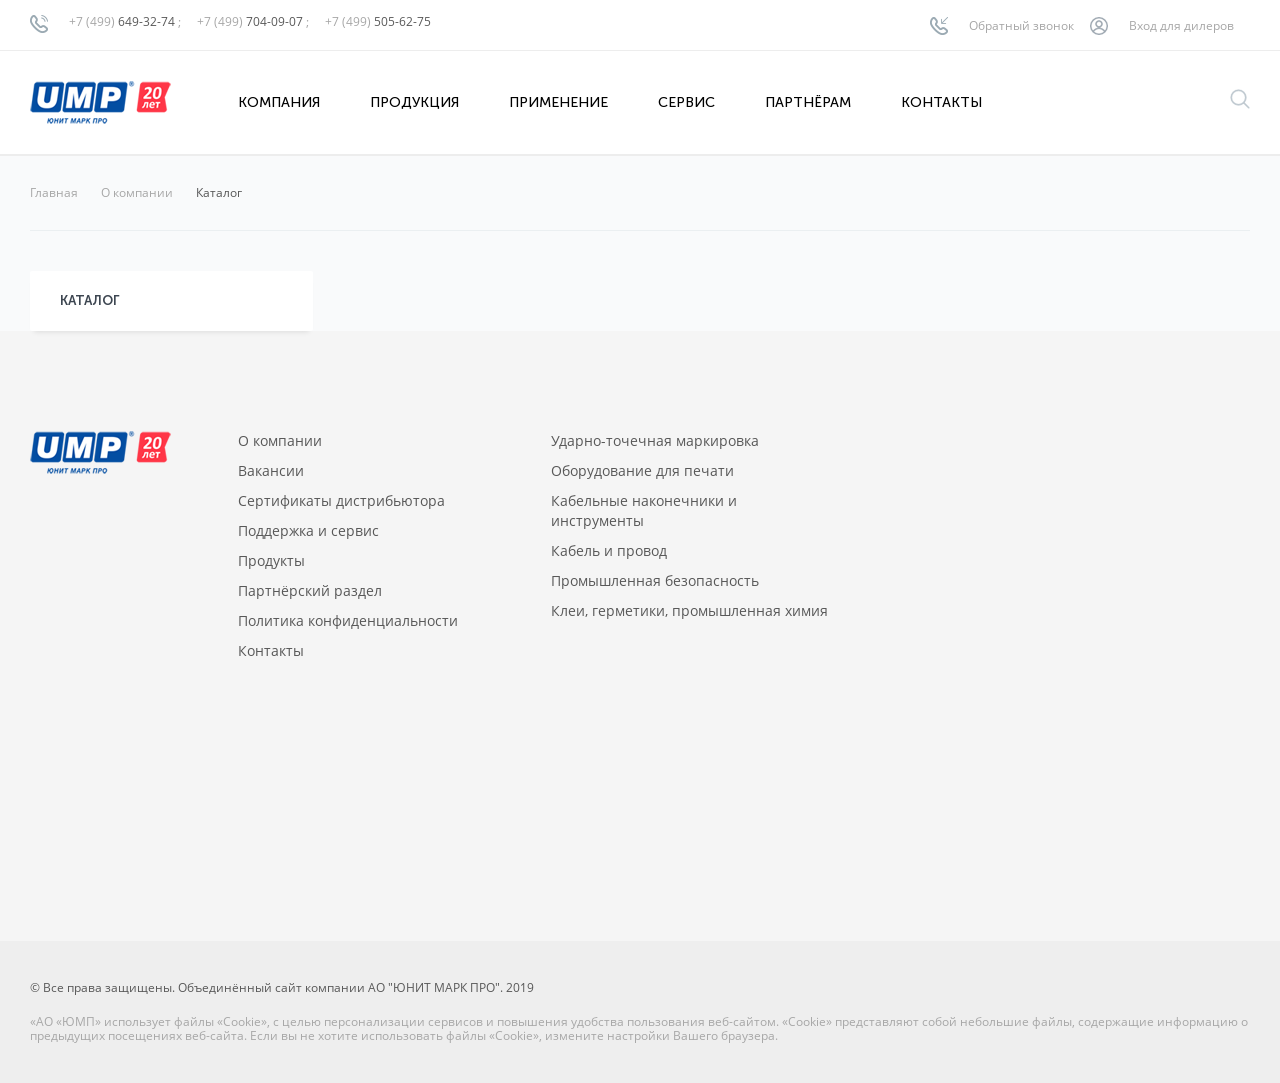
==== app/catalog.html @ 9ccbc8a2 "Changed topmenu" ====
<!DOCTYPE html>
<html lang="ru">
<head>
	<meta charset="UTF-8">
	<meta name="viewport" content="width=device-width, initial-scale=1">
	<title>АО "ЮМП"</title>
	<link rel="stylesheet" href="css/owl.carousel.min.css">
	<link rel="stylesheet" href="css/owl.theme.default.min.css">
	<link rel="stylesheet" href="css/main.css">
	<script src="https://code.jquery.com/jquery-3.2.1.min.js"></script>
</head>
<body>
	<div class="pagewrapper">

		<header class="header">
			<div class="header__top">
				<div class="container">
					<div class="row">
						<div class="header__phones col-lg-6">
							<img src="img/phone.png" alt="Телефон" class="header__phone-icon">
							<div class="header__phone text text_xsmall text_grey">
								<span class="text_lightgrey">+7 (499) </span>
								649-32-74
								<span class="text_lightgrey">;</span>
							</div>
							<div class="header__phone text text_xsmall text_grey">
								<span class="text_lightgrey">+7 (499) </span>
								704-09-07
								<span class="text_lightgrey">;</span>
							</div>
							<div class="header__phone text text_xsmall text_grey">
								<span class="text_lightgrey">+7 (499) </span>
								505-62-75 
							</div>
						</div><!-- /.header__phones -->
						<div class="header__links col-lg-6">
							<a class="header__link">
								<img src="img/callback.png" alt="Обратный звонок" class="header__callback-icon">
								<span class="text text_xsmall text_lightgrey">Обратный звонок</span>
							</a>
							<a class="header__link">
								<img src="img/login.png" alt="Вход для дилеров" class="header__login-icon">
								<span class="text text_xsmall text_lightgrey">Вход для дилеров</span>
							</a>
						</div><!-- /.header__links -->
					</div><!-- /.row -->
				</div><!-- /.container -->
			</div><!-- /.header__top -->
			<div class="header__main">
				<div class="container">
					<div class="row">
						<div class="header_logo col-lg-2">
							<img src="img/logo.png" alt="АО «ЮМП»">
						</div>
						<nav class="topmenu col-lg-8">
							<ul class="topmenu__list">
								<li class="topmenu__item">
									<a href="" class="topmenu__link">Компания</a>
								</li>
								<li class="topmenu__item">
									<a href="#" class="topmenu__link products">Продукция</a>
								</li>
								<li class="topmenu__item">
									<a href="" class="topmenu__link">Применение</a>
								</li>
								<li class="topmenu__item">
									<a href="" class="topmenu__link">Сервис</a>
								</li>
								<li class="topmenu__item">
									<a href="" class="topmenu__link">Партнёрам</a>
								</li>
								<li class="topmenu__item">
									<a href="" class="topmenu__link">Контакты</a>
								</li>
							</ul>
						</nav>
						<div class="col-lg-2">
							<input href="#" class="header__searchbutton" type="text">
						</div>
					</div><!-- /.row -->
				</div><!-- /.container -->
			</div><!-- /.header__main -->
			<div class="search">
				<div class="container">
					<input class="search__input" type="text" placeholder="Введите фразу для поиска...">
				</div>
			</div>
			<div class="dropdown-topmenu">
				<div class="dropdown-topmenu__top">
					<div class="container">
						<ul class="dropdown-topmenu__list">
							<li class="dropdown-topmenu__item">
								<a href="#" class="text text_xsmall dropdown-topmenu__link" counter="first">Маркировка<br>BRADY</a>
							</li>
							<li class="dropdown-topmenu__item">
								<a href="#" class="text text_xsmall dropdown-topmenu__link" counter="second">Механическая<br>маркировка</a>
							</li>
							<li class="dropdown-topmenu__item">
								<a href="#" class="text text_xsmall dropdown-topmenu__link" counter="third">Сорбенты<br>пром. назначения</a>
							</li>
							<li class="dropdown-topmenu__item">
								<a href="#" class="text text_xsmall dropdown-topmenu__link" counter="fourth">Блокираторы<br>и замки ЛОТО</a>
							</li>
							<li class="dropdown-topmenu__item">
								<a href="#" class="text text_xsmall dropdown-topmenu__link">Каб. наконечники<br>и соединители</a>
							</li>
							<li class="dropdown-topmenu__item">
								<a href="#" class="text text_xsmall dropdown-topmenu__link">Инструменты<br>и оборудование</a>
							</li>
							<li class="dropdown-topmenu__item">
								<a href="#" class="text text_xsmall dropdown-topmenu__link">Кабель<br>и провод</a>
							</li>
							<li class="dropdown-topmenu__item">
								<a href="#" class="text text_xsmall dropdown-topmenu__link">Промышленная<br>химия</a>
							</li>
							<li class="dropdown-topmenu__item">
								<a href="#" class="text text_xsmall dropdown-topmenu__link">Визуализация</a>
							</li>
						</ul>
					</div>
				</div>
				<div class="dropdown-topmenu__center">
					<div class="container">
						<ul class="dropdown-topmenu__list dropdown-topmenu__list_centered" counter="first">
							<li class="dropdown-topmenu__item">
								<a href="#" class="text text_xsmall dropdown-topmenu__link">
									<img src="img/products/topmenu/01/01.svg" alt="" width="110">
									<img src="img/products/topmenu/01/01-1.svg" alt="" width="110">
									Портативные<br>принтеры
								</a>
							</li>
							<li class="dropdown-topmenu__item">
								<a href="#" class="text text_xsmall dropdown-topmenu__link">
									<img src="img/products/topmenu/01/02.svg" alt="" width="110">
									<img src="img/products/topmenu/01/02-2.svg" alt="" width="110">
									Принтеры<br>этикеток</a>
							</li>
							<li class="dropdown-topmenu__item">
								<a href="#" class="text text_xsmall dropdown-topmenu__link">
									<img src="img/products/topmenu/01/03.svg" alt="" width="110">
									<img src="img/products/topmenu/01/03-2.svg" alt="" width="110">
									Принтеры<br>для визуализации</a>
							</li>
							<li class="dropdown-topmenu__item">
								<a href="#" class="text text_xsmall dropdown-topmenu__link">
									<img src="img/products/topmenu/01/04.svg" alt="" width="110">
									<img src="img/products/topmenu/01/04-2.svg" alt="" width="110">
									Риббоны
								</a>
							</li>
							<li class="dropdown-topmenu__item">
								<a href="#" class="text text_xsmall dropdown-topmenu__link">				
									<img src="img/products/topmenu/01/05.svg" alt="" width="110">
									<img src="img/products/topmenu/01/05-2.svg" alt="" width="110">
									Софт
								</a>
							</li>
						</ul>

						<ul class="dropdown-topmenu__list dropdown-topmenu__list_centered" counter="second">
							<li class="dropdown-topmenu__item">
								<a href="#" class="text text_xsmall dropdown-topmenu__link">
									<img src="img/products/topmenu/02/01-1.svg" alt="" width="110">
									<img src="img/products/topmenu/02/01-2.svg" alt="" width="110">
									Лазерная.<br>Стационарное
								</a>
							</li>
							<li class="dropdown-topmenu__item">
								<a href="#" class="text text_xsmall dropdown-topmenu__link">
									<img src="img/products/topmenu/02/02-1.svg" alt="" width="110">
									<img src="img/products/topmenu/02/02-2.svg" alt="" width="110">
									Прочерчиванием.<br>Интегрируемое</a>
							</li>
							<li class="dropdown-topmenu__item">
								<a href="#" class="text text_xsmall dropdown-topmenu__link">
									<img src="img/products/topmenu/02/03-1.svg" alt="" width="110">
									<img src="img/products/topmenu/02/03-2.svg" alt="" width="110">
									Ударно-точечная.<br>Интегрируемое</a>
							</li>
							<li class="dropdown-topmenu__item">
								<a href="#" class="text text_xsmall dropdown-topmenu__link">
									<img src="img/products/topmenu/02/04-1.svg" alt="" width="110">
									<img src="img/products/topmenu/02/04-2.svg" alt="" width="110">
									Ударно-точечная.<br>Портативное 
								</a>
							</li>
							<li class="dropdown-topmenu__item">
								<a href="#" class="text text_xsmall dropdown-topmenu__link">				
									<img src="img/products/topmenu/02/05-1.svg" alt="" width="110">
									<img src="img/products/topmenu/02/05-2.svg" alt="" width="110">
									Ударно-точечная.<br>Стационарное
								</a>
							</li>
						</ul>

						<ul class="dropdown-topmenu__list dropdown-topmenu__list_centered" counter="third">
							<li class="dropdown-topmenu__item">
								<a href="#" class="text text_xsmall dropdown-topmenu__link">
									<img src="img/products/topmenu/03/Сорбенты. Re-Form - экосорбенты_01.svg" alt="" width="110">
									<img src="img/products/topmenu/03/Сорбенты. Re-Form - экосорбенты_02.svg" alt="" width="110">
									Лазерная.<br>Стационарное
								</a>
							</li>
							<li class="dropdown-topmenu__item">
								<a href="#" class="text text_xsmall dropdown-topmenu__link">
									<img src="img/products/topmenu/03/Сорбенты. Для водных поверхностей_01.svg" alt="" width="110">
									<img src="img/products/topmenu/03/Сорбенты. Для водных поверхностей_02.svg" alt="" width="110">
									Прочерчиванием.<br>Интегрируемое</a>
							</li>
							<li class="dropdown-topmenu__item">
								<a href="#" class="text text_xsmall dropdown-topmenu__link">
									<img src="img/products/topmenu/03/Сорбенты. Для сбора химикатов_01.svg" alt="" width="110">
									<img src="img/products/topmenu/03/Сорбенты. Для сбора химикатов_02.svg" alt="" width="110">
									Ударно-точечная.<br>Интегрируемое</a>
							</li>
							<li class="dropdown-topmenu__item">
								<a href="#" class="text text_xsmall dropdown-topmenu__link">
									<img src="img/products/topmenu/03/Сорбенты. Масловпитывающие_01.svg" alt="" width="110">
									<img src="img/products/topmenu/03/Сорбенты. Масловпитывающие_02.svg" alt="" width="110">
									Ударно-точечная.<br>Портативное 
								</a>
							</li>
							<li class="dropdown-topmenu__item">
								<a href="#" class="text text_xsmall dropdown-topmenu__link">				
									<img src="img/products/topmenu/03/Сорбенты. Маты и покрытия_01.svg" alt="" width="110">
									<img src="img/products/topmenu/03/Сорбенты. Маты и покрытия_02.svg" alt="" width="110">
									Ударно-точечная.<br>Стационарное
								</a>
							</li>
							<li class="dropdown-topmenu__item">
								<a href="#" class="text text_xsmall dropdown-topmenu__link">
									<img src="img/products/topmenu/03/Сорбенты. Средства локализации_01.svg" alt="" width="110">
									<img src="img/products/topmenu/03/Сорбенты. Средства локализации_02.svg" alt="" width="110">
									Ударно-точечная.<br>Портативное 
								</a>
							</li>
							<li class="dropdown-topmenu__item">
								<a href="#" class="text text_xsmall dropdown-topmenu__link">				
									<img src="img/products/topmenu/03/Сорбенты. Универсальные сорбенты_01.svg" alt="" width="110">
									<img src="img/products/topmenu/03/Сорбенты. Универсальные сорбенты_02.svg" alt="" width="110">
									Ударно-точечная.<br>Стационарное
								</a>
							</li>
						</ul>

						<ul class="dropdown-topmenu__list dropdown-topmenu__list_centered" counter="fourth">
							<li class="dropdown-topmenu__item">
								<a href="#" class="text text_xsmall dropdown-topmenu__link">
									<img src="img/products/topmenu/04/Блокираторы и замки ЛОТО. Бирки предупреждающие_01.svg" alt="" width="110">
									<img src="img/products/topmenu/04/Блокираторы и замки ЛОТО. Бирки предупреждающие_02.svg" alt="" width="110">
									Лазерная.<br>Стационарное
								</a>
							</li>
							<li class="dropdown-topmenu__item">
								<a href="#" class="text text_xsmall dropdown-topmenu__link">
									<img src="img/products/topmenu/04/Блокираторы и замки ЛОТО. Блокираторы_01.svg" alt="" width="110">
									<img src="img/products/topmenu/04/Блокираторы и замки ЛОТО. Блокираторы_02.svg" alt="" width="110">
									Прочерчиванием.<br>Интегрируемое</a>
							</li>
							<li class="dropdown-topmenu__item">
								<a href="#" class="text text_xsmall dropdown-topmenu__link">
									<img src="img/products/topmenu/04/Блокираторы и замки ЛОТО. Блокировочные замки_01.svg" alt="" width="110">
									<img src="img/products/topmenu/04/Блокираторы и замки ЛОТО. Блокировочные замки_02.svg" alt="" width="110">
									Ударно-точечная.<br>Интегрируемое</a>
							</li>
							<li class="dropdown-topmenu__item">
								<a href="#" class="text text_xsmall dropdown-topmenu__link">
									<img src="img/products/topmenu/04/Блокираторы и замки ЛОТО. Групповая блокировка_01.svg" alt="" width="110">
									<img src="img/products/topmenu/04/Блокираторы и замки ЛОТО. Групповая блокировка_02.svg" alt="" width="110">
									Ударно-точечная.<br>Портативное 
								</a>
							</li>
							<li class="dropdown-topmenu__item">
								<a href="#" class="text text_xsmall dropdown-topmenu__link">				
									<img src="img/products/topmenu/04/Блокираторы и замки ЛОТО. Доп оборудование_01.svg" alt="" width="110">
									<img src="img/products/topmenu/04/Блокираторы и замки ЛОТО. Доп оборудование_02.svg" alt="" width="110">
									Ударно-точечная.<br>Стационарное
								</a>
							</li>
							<li class="dropdown-topmenu__item">
								<a href="#" class="text text_xsmall dropdown-topmenu__link">
									<img src="img/products/topmenu/04/Блокираторы и замки ЛОТО. Наборы блокираторов_01.svg" alt="" width="110">
									<img src="img/products/topmenu/04/Блокираторы и замки ЛОТО. Наборы блокираторов_02.svg" alt="" width="110">
									Лазерная.<br>Стационарное
								</a>
							</li>
							<li class="dropdown-topmenu__item">
								<a href="#" class="text text_xsmall dropdown-topmenu__link">
									<img src="img/products/topmenu/04/Блокираторы и замки ЛОТО. ПО_01.svg" alt="" width="110">
									<img src="img/products/topmenu/04/Блокираторы и замки ЛОТО. ПО_02.svg" alt="" width="110">
									Прочерчиванием.<br>Интегрируемое</a>
							</li>
							<li class="dropdown-topmenu__item">
								<a href="#" class="text text_xsmall dropdown-topmenu__link">
									<img src="img/products/topmenu/04/Блокираторы и замки ЛОТО. Размещение и хранение_01.svg" alt="" width="110">
									<img src="img/products/topmenu/04/Блокираторы и замки ЛОТО. Размещение и хранение_02.svg" alt="" width="110">
									Ударно-точечная.<br>Интегрируемое</a>
							</li>
						</ul>
					</div>
				</div>
				<div class="dropdown-topmenu__bottom">
					<div class="container">
						<div class="text text_lightgrey">
							Электрогидравлические аккумуляторные инструменты для опрессовки и резки являются наиболее удобным решением для соответствующих применений. Чтобы приложить необходимое усилие, достаточно лишь коснуться кнопки. Инструменты предназначены для работы одной рукой. Отличительной особенностью всех инструментов является двухскоростной режим работы гидравлической системы с высокой скоростью движения поршня к проводу/кабелю и автоматическим замедлением его движения при выполнении операции. 
						</div>
					</div>
				</div>
			</div>
			
		</header>

		<main class="main" style="background-color: #f9fafb;">
			<div class="container">
				<div class="text text_xsmall" style="padding: 30px 0; border-bottom:1px solid #ebeff1; margin-bottom: 40px;">
					<span style="margin-right: 20px;" class="text_lightgrey">Главная</span>     <span style="margin-right: 20px;" class="text_lightgrey">О компании</span>     <span style="margin-right: 20px;">Каталог</span>
				</div>

				<div class="row">
					<div class="col-lg-3">
						<div class="leftmenu">
							<div class="leftmenu__first">
								Каталог
							</div>
						</div>
					</div>
					<div class="col-lg-9">
						
					</div>
				</div>
			</div>
		</main>

		<footer class="footer">
			<div class="footer__top">
				<div class="container">
					<div class="row">
						<div class="col-lg-2">
							<img src="img/logo.png" alt="АО «ЮМП»">
						</div>
						<div class="col-lg-3">
							<ul class="footer__list">
								<li class="footer__item">
									<a href="#" class="text">О компании</a>
								</li>
								<li class="footer__item">
									<a href="#" class="text">Вакансии</a>
								</li>
								<li class="footer__item">
									<a href="#" class="text">Сертификаты дистрибьютора</a>
								</li>
								<li class="footer__item">
									<a href="#" class="text">Поддержка и сервис</a>
								</li>
								<li class="footer__item">
									<a href="#" class="text">Продукты</a>
								</li>
								<li class="footer__item">
									<a href="#" class="text">Партнёрский раздел</a>
								</li>
								<li class="footer__item">
									<a href="#" class="text">Политика конфиденциальности</a>
								</li>
								<li class="footer__item">
									<a href="#" class="text">Контакты</a>
								</li>								
							</ul>
						</div>
						<div class="col-lg-3">
							<ul class="footer__list">
								<li class="footer__item">
									<a href="#" class="text">Ударно-точечная маркировка</a>
								</li>
								<li class="footer__item">
									<a href="#" class="text">Оборудование для печати</a>
								</li>
								<li class="footer__item">
									<a href="#" class="text">Кабельные наконечники и инструменты</a>
								</li>
								<li class="footer__item">
									<a href="#" class="text">Кабель и провод</a>
								</li>
								<li class="footer__item">
									<a href="#" class="text">Промышленная безопасность</a>
								</li>
								<li class="footer__item">
									<a href="#" class="text">Клеи, герметики, промышленная химия</a>
								</li>
							</ul>
						</div>
					</div>
				</div>
			</div>
			<div class="footer__bottom">
				<div class="container">
					<div class="text text_xsmall footer__copyright">
						© Все права защищены. Объединённый сайт компании АО "ЮНИТ МАРК ПРО". 2019
					</div>
					<div class="text text_xsmall text_lightgrey">
						«АО «ЮМП» использует файлы «Сookie», с целью персонализации сервисов и повышения удобства пользования веб-сайтом. «Cookie» представляют собой небольшие файлы, содержащие информацию о предыдущих посещениях веб-сайта. Если вы не хотите использовать файлы «Сookie», измените настройки Вашего браузера.
					</div>
				</div>
			</div>
		</footer>

	</div><!-- /.pagewrapper -->
	
	<script src="js/owl.carousel.min.js"></script>
	<script src="js/custom.js"></script>
</body>
</html>
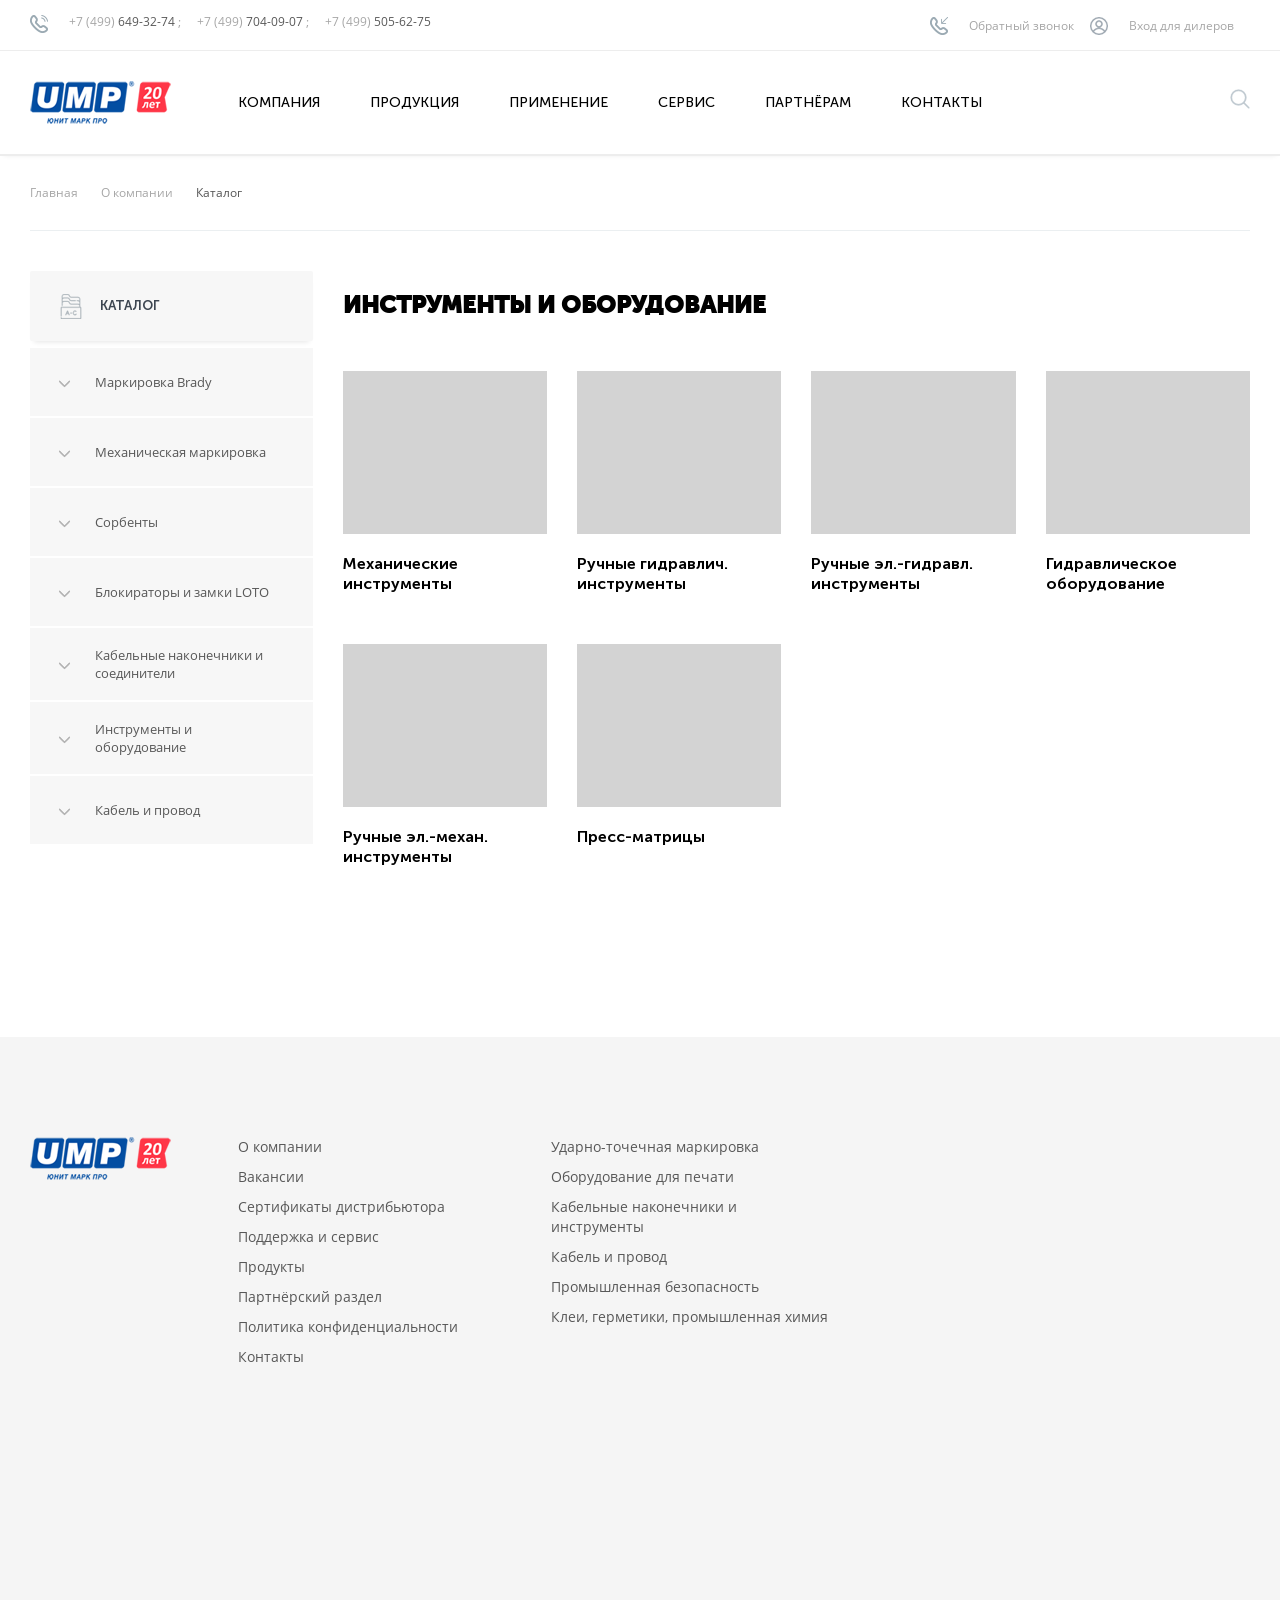
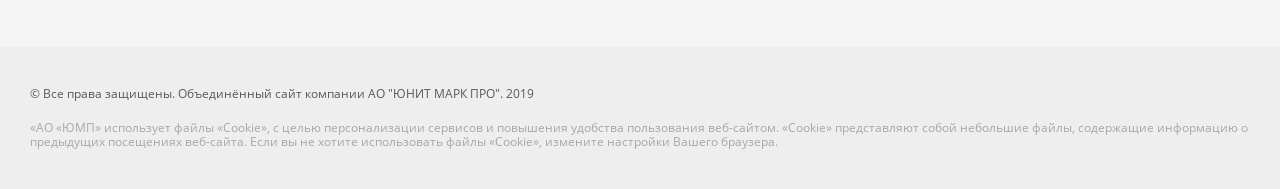
==== commit d6fc87f0: "Added catalog and news pages" ====
--- a/app/catalog.html
+++ b/app/catalog.html
@@ -310,7 +310,7 @@
 			
 		</header>
 
-		<main class="main" style="background-color: #f9fafb;">
+		<main class="main">
 			<div class="container">
 				<div class="text text_xsmall" style="padding: 30px 0; border-bottom:1px solid #ebeff1; margin-bottom: 40px;">
 					<span style="margin-right: 20px;" class="text_lightgrey">Главная</span>     <span style="margin-right: 20px;" class="text_lightgrey">О компании</span>     <span style="margin-right: 20px;">Каталог</span>
@@ -322,10 +322,111 @@
 							<div class="leftmenu__first">
 								Каталог
 							</div>
-						</div>
-					</div>
-					<div class="col-lg-9">
-						
+							<ul class="leftmenu__list">
+								<li class="leftmenu__item">
+									<a href="#" class="leftmenu__link text text_small text_grey">Маркировка Brady</a>
+								</li>
+								<li class="leftmenu__item">
+									<a href="#" class="leftmenu__link text text_small text_grey">Механическая маркировка</a>
+								</li>
+								<li class="leftmenu__item">
+									<a href="#" class="leftmenu__link text text_small text_grey">Сорбенты</a>
+								</li>
+								<li class="leftmenu__item">
+									<a href="#" class="leftmenu__link text text_small text_grey">Блокираторы и замки LOTO</a>
+								</li>
+								<li class="leftmenu__item">
+									<a href="#" class="leftmenu__link text text_small text_grey">Кабельные наконечники и соединители</a>
+								</li>
+								<li class="leftmenu__item">
+									<a href="#" class="leftmenu__link text text_small text_grey">Инструменты и оборудование</a>
+									<ul class="leftmenu__sublist">
+										<li class="leftmenu__subitem">
+											<a href="#" class="leftmenu__sublink text text_xsmall text_grey">Механические инструменты</a>
+										</li>
+										<li class="leftmenu__subitem">
+											<a href="#" class="leftmenu__sublink text text_xsmall text_grey">Ручные гидравлические инструменты</a>
+										</li>
+										<li class="leftmenu__subitem">
+											<a href="#" class="leftmenu__sublink text text_xsmall text_grey">Ручные электрогидравлические аккумуляторные инструменты</a>
+										</li>
+										<li class="leftmenu__subitem">
+											<a href="#" class="leftmenu__sublink text text_xsmall text_grey">Гидравлическое оборудование</a>
+											<ul class="leftmenu__sublist">
+												<li class="leftmenu__subitem">
+													<a href="#" class="leftmenu__sublink text text_xsmall text_grey">Гидравлические пресс-головы</a>
+												</li>
+												<li class="leftmenu__subitem">
+													<a href="#" class="leftmenu__sublink text text_xsmall text_grey">Гидравлические отсекающие головы</a>
+												</li>
+												<li class="leftmenu__subitem">
+													<a href="#" class="leftmenu__sublink text text_xsmall text_grey">Гидравлические устройства для опрессовки, резки, гибки и выдавливания отверстий в металле</a>
+												</li>
+												<li class="leftmenu__subitem">
+													<a href="#" class="leftmenu__sublink text text_xsmall text_grey">Гидравлические приводы для инструментов Klauke</a>
+												</li>
+											</ul>
+										</li>
+									</ul>
+								</li>
+								<li class="leftmenu__item">
+									<a href="#" class="leftmenu__link text text_small text_grey">Кабель и провод</a>
+								</li>
+							</ul>
+						</div>
+					</div>
+					<div class="col-lg-9 catalog">
+						<h1 class="title title_large">Инструменты и оборудование</h1>
+						<div class="catalog__categories row">
+							<div class="col-lg-3 catalog__item">
+								<a href="#" class="catalog__link">
+									<div class="catalog__image-container">
+
+									</div>
+									<h3 class="title title_medium">Механические инструменты</h3>
+								</a>
+							</div>
+							<div class="col-lg-3 catalog__item">
+								<a href="#" class="catalog__link">
+									<div class="catalog__image-container">
+										
+									</div>
+									<h3 class="title title_medium">Ручные гидравлич. инструменты</h3>
+								</a>
+							</div>
+							<div class="col-lg-3 catalog__item">
+								<a href="#" class="catalog__link">
+									<div class="catalog__image-container">
+										
+									</div>
+									<h3 class="title title_medium">Ручные эл.-гидравл. инструменты</h3>
+								</a>
+							</div>
+							<div class="col-lg-3 catalog__item">
+								<a href="#" class="catalog__link">
+									<div class="catalog__image-container">
+										
+									</div>
+									<h3 class="title title_medium">Гидравлическое оборудование</h3>
+								</a>
+							</div>
+							<div class="col-lg-3 catalog__item">
+								<a href="#" class="catalog__link">
+									<div class="catalog__image-container">
+										
+									</div>
+									<h3 class="title title_medium">Ручные эл.-механ. инструменты</h3>
+								</a>
+							</div>
+							<div class="col-lg-3 catalog__item">
+								<a href="#" class="catalog__link">
+									<div class="catalog__image-container">
+										
+									</div>
+									<h3 class="title title_medium">Пресс-матрицы</h3>
+								</a>
+							</div>
+						</div>
 					</div>
 				</div>
 			</div>
